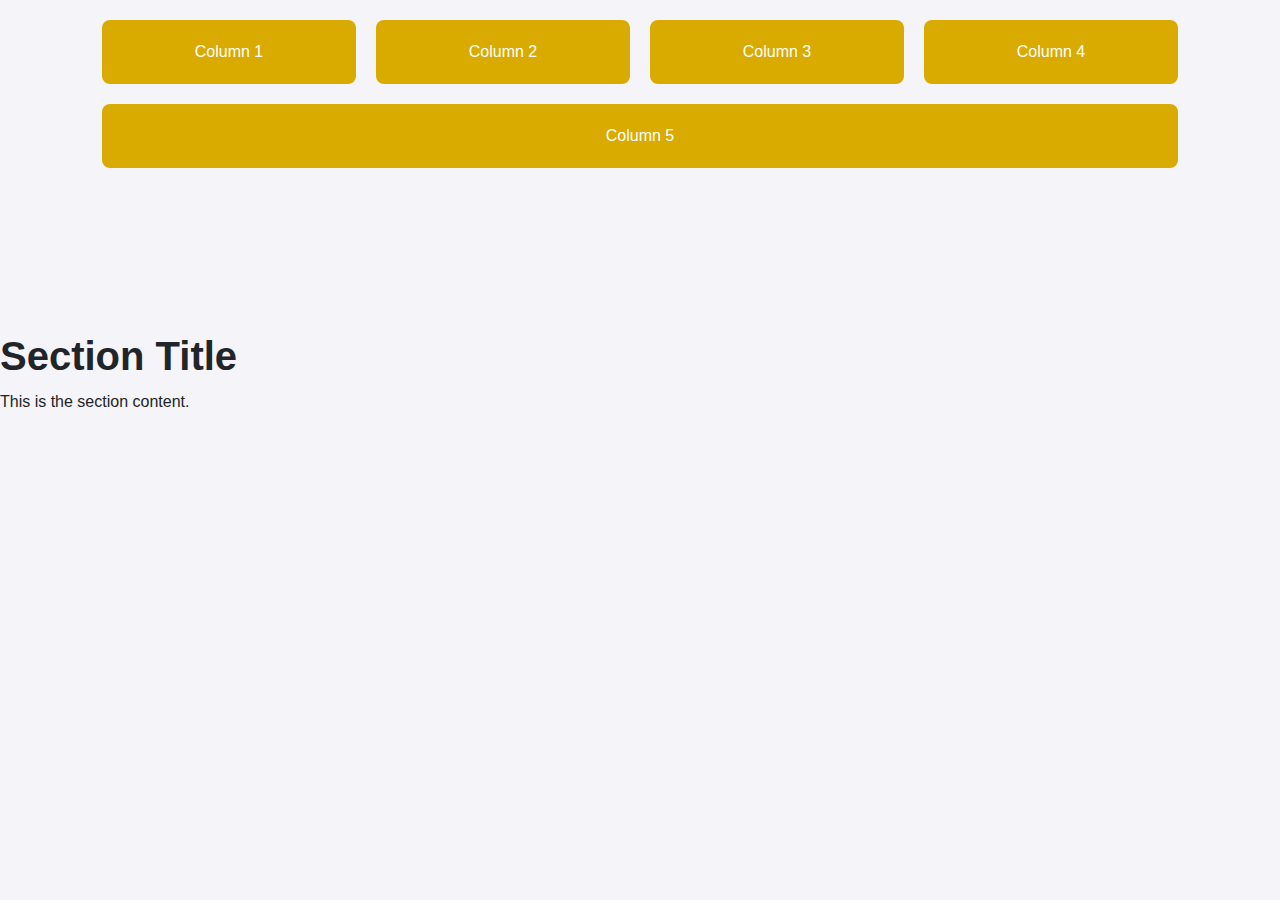
==== css/TEST.html @ cb93f01c "first commit" ====
<!DOCTYPE html>
<html lang="en">
<head>
    <meta charset="UTF-8">
    <meta name="viewport" content="width=device-width, initial-scale=1.0">
    <title>Responsive 5 Column Layout</title>
    <link rel="stylesheet" href="styles.css">
<style>
    body {
    font-family: Arial, sans-serif;
    margin: 0;
    padding: 0;
    box-sizing: border-box;
    background-color: #f4f4f9;
}

.five-columns {
    display: flex;
    flex-wrap: wrap;
    justify-content: space-between;
    padding: 20px;
    gap: 20px;
}

.column {
    background-color: #d9aa00;
    color: white;
    flex: 1;
    min-width: 200px; /* Ensures columns are responsive */
    text-align: center;
    padding: 20px;
    border-radius: 8px;
}

/* Responsive Design */
@media (max-width: 1200px) {
    .column {
        flex: 0 1 calc(33.33% - 20px); /* 3 columns on larger tablets */
    }
}

@media (max-width: 900px) {
    .column {
        flex: 0 1 calc(50% - 20px); /* 2 columns on smaller tablets */
    }
}

@media (max-width: 600px) {
    .column {
        flex: 0 1 calc(100% - 20px); /* 1 column on mobile devices */
    }
}






body {
    margin: 0;
    padding: 0;
    font-family: Arial, sans-serif;
    box-sizing: border-box;
}

.video-background {
    position: fixed;
    top: 0;
    left: 0;
    width: 100%;
    height: 100%;
    overflow: hidden;
    z-index: -1;
}

.video-background video {
    width: 100%;
    height: 100%;
    object-fit: cover;
}

.video-overlay {
    position: absolute;
    top: 0;
    left: 0;
    width: 100%;
    height: 100%;
    background: rgba(255, 250, 205, 0.6); /* Lemon color overlay */
}

.container {
    position: relative;
    z-index: 1;
}

.text-center {
    text-align: center;
}

.section-heading {
    font-size: 2.5rem;
    color: #333;
}

.timeline {
    list-style: none;
    padding: 0;
    margin: 0;
}

.timeline li {
    display: flex;
    align-items: center;
    margin-bottom: 50px;
}

.timeline-inverted {
    flex-direction: row-reverse;
}

.timeline-image {
    flex: 0 0 150px;
    height: 150px;
    margin-right: 30px;
}

.timeline-image img {
    border-radius: 50%;
    width: 100%;
    height: 100%;
    object-fit: cover;
}

.timeline-panel {
    flex: 1;
    background: #fff;
    padding: 20px;
    border-radius: 8px;
    box-shadow: 0 0 10px rgba(0, 0, 0, 0.1);
}

.timeline-heading h4 {
    margin: 0 0 10px;
    font-size: 1.5rem;
    color: #d9aa00;
}

.timeline-body {
    font-size: 1rem;
    color: #666;
}

/* Responsive Design */
@media (max-width: 768px) {
    .timeline li {
        flex-direction: column;
        text-align: center;
    }

    .timeline-inverted {
        flex-direction: column;
    }

    .timeline-image {
        margin: 0 0 20px;
    }

    .timeline-panel {
        margin-bottom: 20px;
    }
}

</style>

</head>
<body>
    <div class="container">
    <section class="five-columns">
        <div class="column">Column 1</div>
        <div class="column">Column 2</div>
        <div class="column">Column 3</div>
        <div class="column">Column 4</div>
        <div class="column">Column 5</div>
    </section>
    </div>
   
        <section class="video-section">
            <video class="background-video" autoplay loop muted playsinline>
                <source src="test/video/vidd.mp4" type="video/mp4">
                Your browser does not support the video tag.
            </video>
            <div class="content">
                <h1>Section Title</h1>
                <p>This is the section content.</p>
            </div>
        </section>
  
    
</body>
</html>
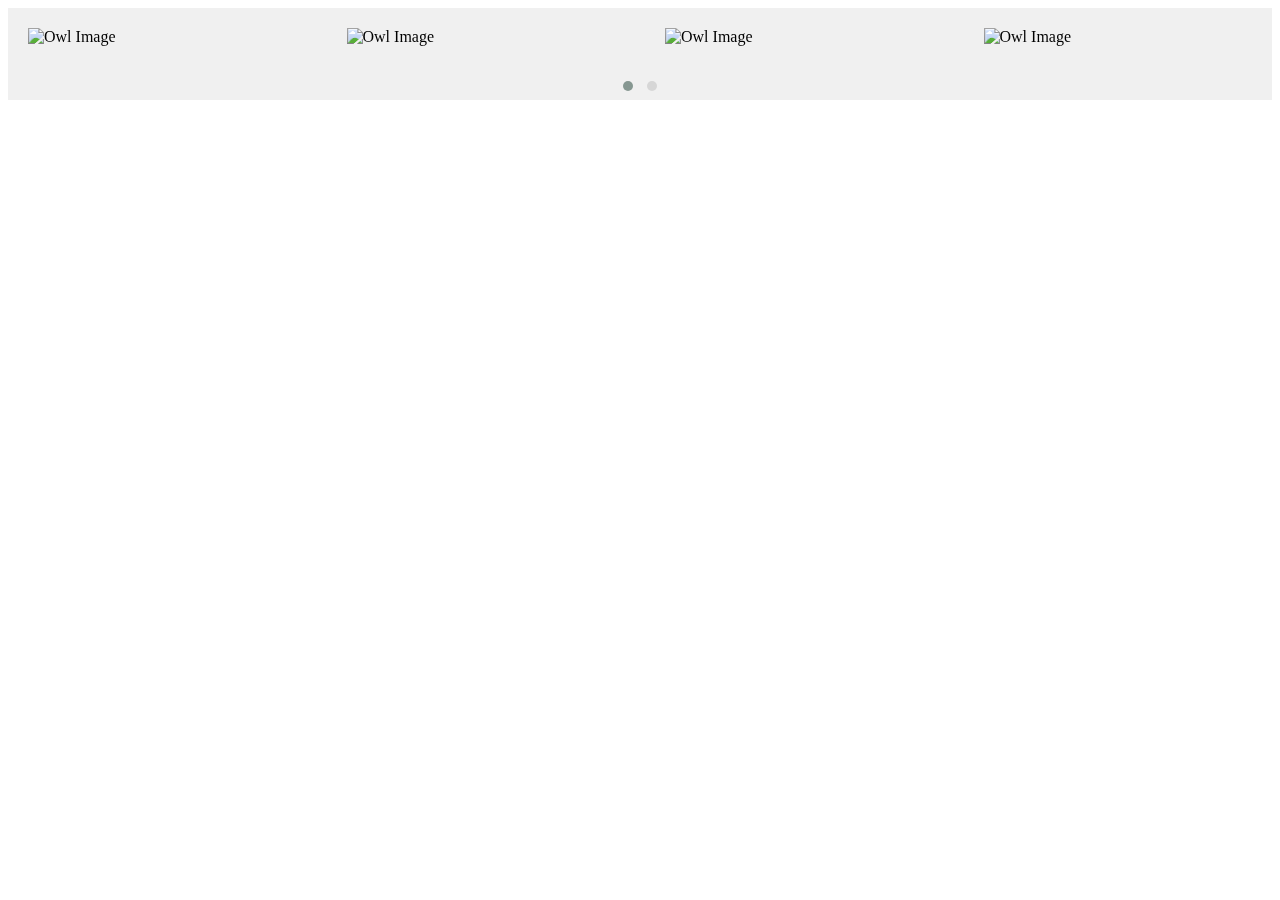
==== commit cc4d661e: "Initial commit" ====
--- a/css/TEST.html
+++ b/css/TEST.html
@@ -3,198 +3,82 @@
 <head>
     <meta charset="UTF-8">
     <meta name="viewport" content="width=device-width, initial-scale=1.0">
-    <title>Responsive 5 Column Layout</title>
-    <link rel="stylesheet" href="styles.css">
-<style>
-    body {
-    font-family: Arial, sans-serif;
-    margin: 0;
-    padding: 0;
-    box-sizing: border-box;
-    background-color: #f4f4f9;
-}
+    <title>Centered Carousel</title>
+    <!-- Owl Carousel CSS -->
+    <link rel="stylesheet" href="https://cdnjs.cloudflare.com/ajax/libs/OwlCarousel2/2.3.4/assets/owl.carousel.min.css">
+    <link rel="stylesheet" href="https://cdnjs.cloudflare.com/ajax/libs/OwlCarousel2/2.3.4/assets/owl.theme.default.min.css">
+    <style>
+        /* body, html {
+            height: 100%;
+            margin: 0;
+            display: flex;
+            justify-content: center;
+            align-items: center;
+        } */
 
-.five-columns {
-    display: flex;
-    flex-wrap: wrap;
-    justify-content: space-between;
-    padding: 20px;
-    gap: 20px;
-}
+        .carousel-container {
+            display: flex;
+            justify-content: center;
+            align-items: center;
+            width: 100%;
+            height: 100%;
+            background-color: #f0f0f0; /* Optional: to visualize the container */
+        }
 
-.column {
-    background-color: #d9aa00;
-    color: white;
-    flex: 1;
-    min-width: 200px; /* Ensures columns are responsive */
-    text-align: center;
-    padding: 20px;
-    border-radius: 8px;
-}
+        .owl-carousel .item {
+            display: flex;
+            justify-content: center;
+            align-items: center;
+            padding: 20px;
+        }
 
-/* Responsive Design */
-@media (max-width: 1200px) {
-    .column {
-        flex: 0 1 calc(33.33% - 20px); /* 3 columns on larger tablets */
-    }
-}
-
-@media (max-width: 900px) {
-    .column {
-        flex: 0 1 calc(50% - 20px); /* 2 columns on smaller tablets */
-    }
-}
-
-@media (max-width: 600px) {
-    .column {
-        flex: 0 1 calc(100% - 20px); /* 1 column on mobile devices */
-    }
-}
-
-
-
-
-
-
-body {
-    margin: 0;
-    padding: 0;
-    font-family: Arial, sans-serif;
-    box-sizing: border-box;
-}
-
-.video-background {
-    position: fixed;
-    top: 0;
-    left: 0;
-    width: 100%;
-    height: 100%;
-    overflow: hidden;
-    z-index: -1;
-}
-
-.video-background video {
-    width: 100%;
-    height: 100%;
-    object-fit: cover;
-}
-
-.video-overlay {
-    position: absolute;
-    top: 0;
-    left: 0;
-    width: 100%;
-    height: 100%;
-    background: rgba(255, 250, 205, 0.6); /* Lemon color overlay */
-}
-
-.container {
-    position: relative;
-    z-index: 1;
-}
-
-.text-center {
-    text-align: center;
-}
-
-.section-heading {
-    font-size: 2.5rem;
-    color: #333;
-}
-
-.timeline {
-    list-style: none;
-    padding: 0;
-    margin: 0;
-}
-
-.timeline li {
-    display: flex;
-    align-items: center;
-    margin-bottom: 50px;
-}
-
-.timeline-inverted {
-    flex-direction: row-reverse;
-}
-
-.timeline-image {
-    flex: 0 0 150px;
-    height: 150px;
-    margin-right: 30px;
-}
-
-.timeline-image img {
-    border-radius: 50%;
-    width: 100%;
-    height: 100%;
-    object-fit: cover;
-}
-
-.timeline-panel {
-    flex: 1;
-    background: #fff;
-    padding: 20px;
-    border-radius: 8px;
-    box-shadow: 0 0 10px rgba(0, 0, 0, 0.1);
-}
-
-.timeline-heading h4 {
-    margin: 0 0 10px;
-    font-size: 1.5rem;
-    color: #d9aa00;
-}
-
-.timeline-body {
-    font-size: 1rem;
-    color: #666;
-}
-
-/* Responsive Design */
-@media (max-width: 768px) {
-    .timeline li {
-        flex-direction: column;
-        text-align: center;
-    }
-
-    .timeline-inverted {
-        flex-direction: column;
-    }
-
-    .timeline-image {
-        margin: 0 0 20px;
-    }
-
-    .timeline-panel {
-        margin-bottom: 20px;
-    }
-}
-
-</style>
-
+        .owl-carousel .item img {
+            max-width: 100%;
+            height: auto;
+            display: block;
+        }
+    </style>
 </head>
 <body>
-    <div class="container">
-    <section class="five-columns">
-        <div class="column">Column 1</div>
-        <div class="column">Column 2</div>
-        <div class="column">Column 3</div>
-        <div class="column">Column 4</div>
-        <div class="column">Column 5</div>
-    </section>
+    <div class="carousel-container">
+        <div id="owl-demo" class="owl-carousel owl-theme">
+            <div class="item"><img src="assets/owl1.jpg" alt="Owl Image"></div>
+            <div class="item"><img src="assets/owl2.jpg" alt="Owl Image"></div>
+            <div class="item"><img src="assets/owl3.jpg" alt="Owl Image"></div>
+            <div class="item"><img src="assets/owl4.jpg" alt="Owl Image"></div>
+            <div class="item"><img src="assets/owl5.jpg" alt="Owl Image"></div>
+            <div class="item"><img src="assets/owl6.jpg" alt="Owl Image"></div>
+            <div class="item"><img src="assets/owl7.jpg" alt="Owl Image"></div>
+            <div class="item"><img src="assets/owl8.jpg" alt="Owl Image"></div>
+        </div>
     </div>
-   
-        <section class="video-section">
-            <video class="background-video" autoplay loop muted playsinline>
-                <source src="test/video/vidd.mp4" type="video/mp4">
-                Your browser does not support the video tag.
-            </video>
-            <div class="content">
-                <h1>Section Title</h1>
-                <p>This is the section content.</p>
-            </div>
-        </section>
-  
-    
+
+    <!-- jQuery -->
+    <script src="https://cdnjs.cloudflare.com/ajax/libs/jquery/3.6.0/jquery.min.js"></script>
+    <!-- Owl Carousel JS -->
+    <script src="https://cdnjs.cloudflare.com/ajax/libs/OwlCarousel2/2.3.4/owl.carousel.min.js"></script>
+    <script>
+        $(document).ready(function(){
+            $("#owl-demo").owlCarousel({
+                items: 4,
+                loop: true,
+                margin: 10,
+                autoplay: true,
+                autoplayTimeout: 3000,
+                autoplayHoverPause: true,
+                responsive: {
+                    0: {
+                        items: 1
+                    },
+                    600: {
+                        items: 2
+                    },
+                    1000: {
+                        items: 4
+                    }
+                }
+            });
+        });
+    </script>
 </body>
 </html>
